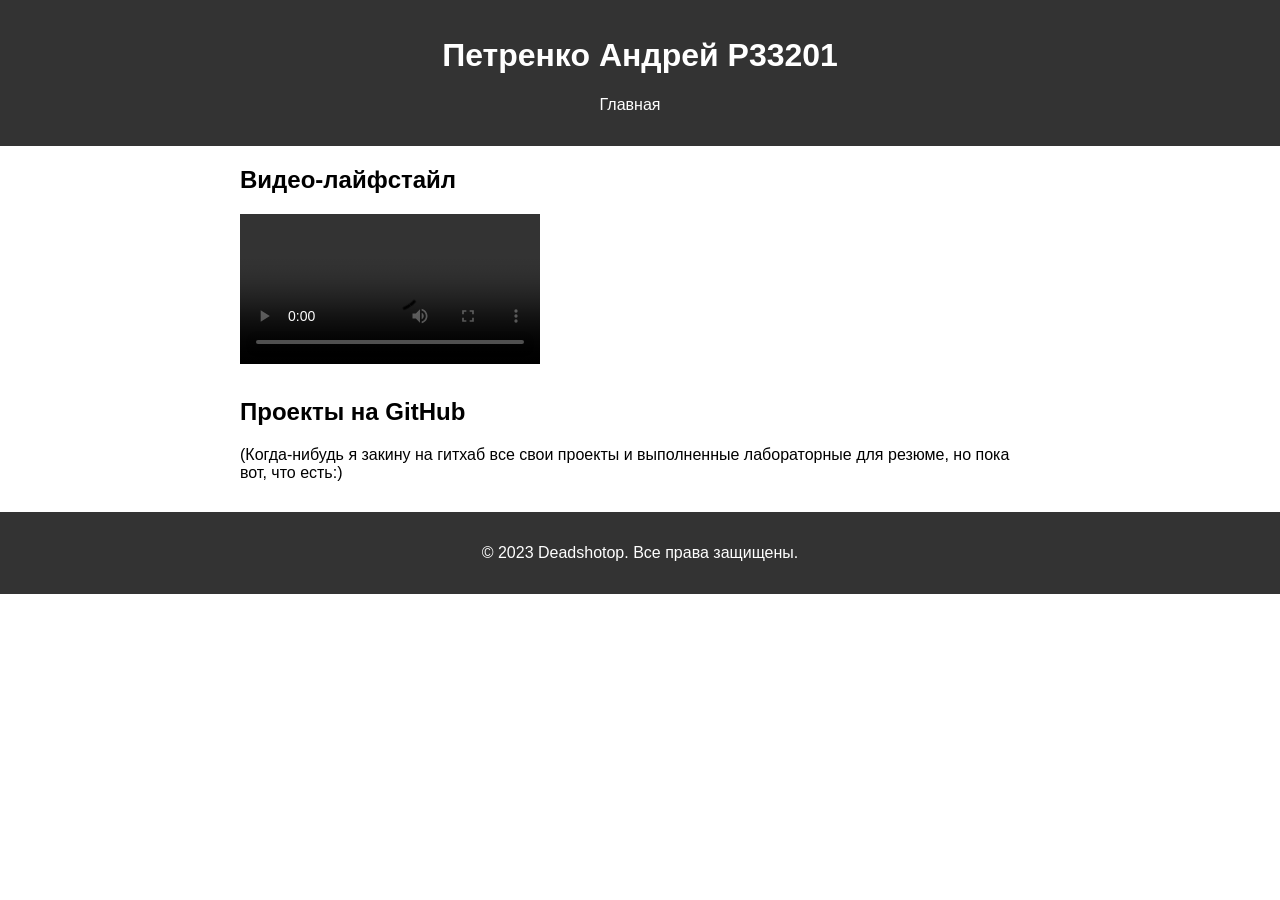
==== portfolio.html @ deb8d0fa "Add files via upload" ====
<!DOCTYPE html>
<html lang="en">
<head>
    <meta charset="UTF-8">
    <meta name="viewport" content="width=device-width, initial-scale=1.0">
    <link rel="stylesheet" href="style.css">
    <title>Портфолио</title>
</head>
<body>

    <header>
        <h1>Петренко Андрей P33201</h1>
        <nav>
            <ul>
                <li><a href="/index.html">Главная</a></li>
            </ul>
        </nav>
    </header>

    <main>
        <section>
            <h2>Видео-лайфстайл</h2>
            <video controls>
                <source src="vid/video.mp4" type="video/mp4">
            </video>
        </section>
        <section id="projects">
            <h2>Проекты на GitHub</h2>
            <p>(Когда-нибудь я закину на гитхаб все свои проекты и выполненные лабораторные для резюме, но пока вот, что есть:)</p>
            <ul id="github-projects"></ul>
        </section>
    </main>
    
    <footer>
        <p>&copy; 2023 Deadshotop. Все права защищены.</p>
    </footer>
    <script src="git.js"></script>
</body>
</html>
---- style.css ----
body {
    font-family: 'Arial', sans-serif;
    margin: 0;
    padding: 0;
}

header {
    background-color: #333;
    color: #fff;
    text-align: center;
    padding: 1em 0;
}

nav ul {
    list-style: none;
    padding: 0;
}

nav li {
    display: inline;
    margin-right: 20px;
}

nav a {
    color: #fff;
    text-decoration: none;
}

main {
    max-width: 800px;
    margin: 20px auto;
}

section {
    margin-bottom: 30px;
}

.slider-container {
    position: relative;
    overflow: hidden;
    margin: 20px 0;
    max-width: 400px;
    margin: 0 auto;
}

.slider {
    display: flex;
    transition: transform 0.7s ease-in-out;
}

.slider img {
    width: 100%;
    height: auto;
}

.slider-controls {
    margin-top: 10px;
    text-align: center;
}

.slider-controls button {
    background-color: #333;
    color: #fff;
    border: none;
    padding: 10px 20px;
    margin: 0 5px;
    cursor: pointer;
}

.slider-controls button:hover {
    background-color: #555;
}

img.profile-image {
    max-width: 30%;
    height: auto;
}

video {
    max-width: 50%;
    margin: 0 auto;
}

footer {
    background-color: #333;
    color: #fff;
    text-align: center;
    padding: 1em 0;
}
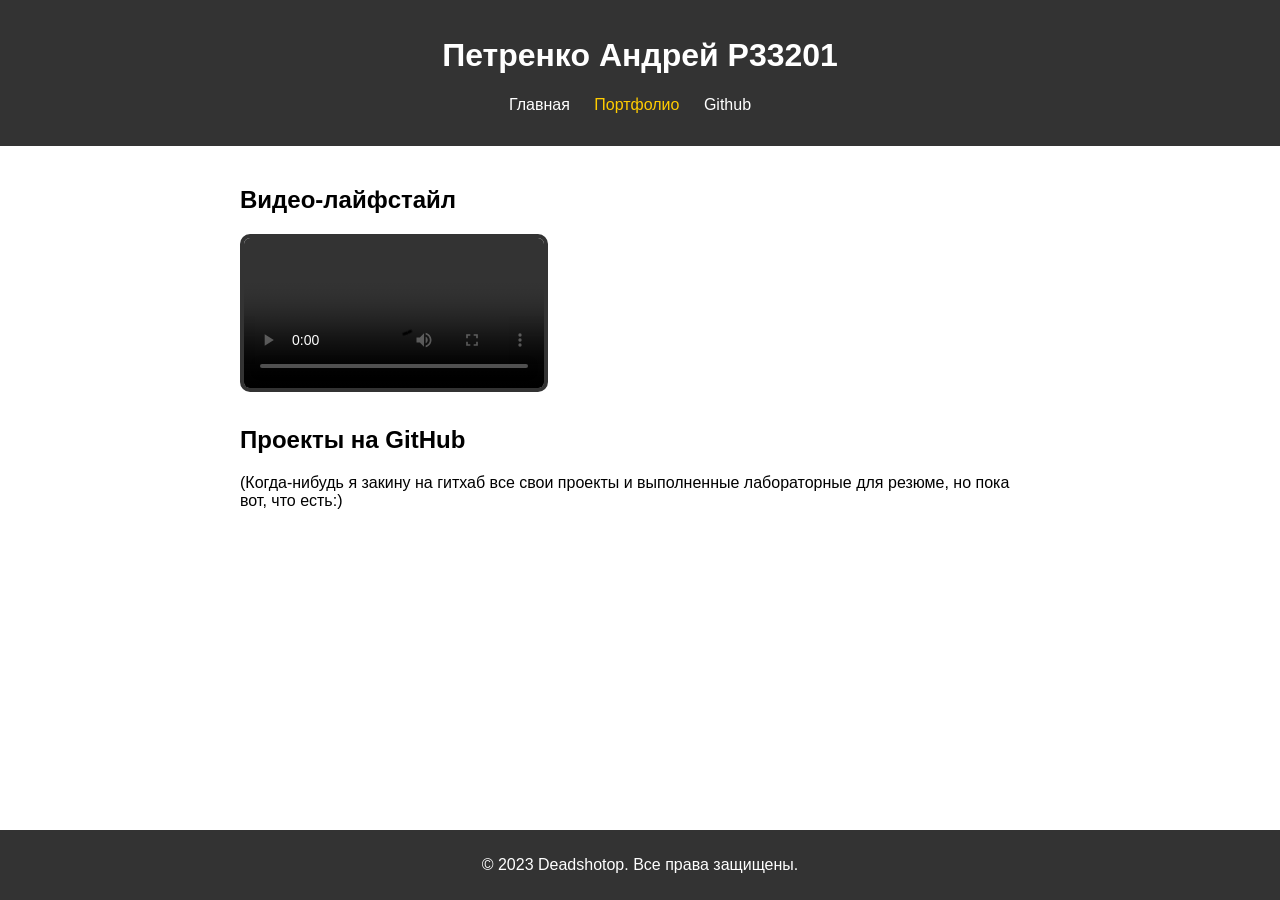
==== commit a9722f17: "Update portfolio.html" ====
--- a/portfolio.html
+++ b/portfolio.html
@@ -4,6 +4,7 @@
     <meta charset="UTF-8">
     <meta name="viewport" content="width=device-width, initial-scale=1.0">
     <link rel="stylesheet" href="style.css">
+    <link rel="stylesheet" href="git.css">
     <title>Портфолио</title>
 </head>
 <body>
@@ -12,7 +13,9 @@
         <h1>Петренко Андрей P33201</h1>
         <nav>
             <ul>
-                <li><a href="/index.html">Главная</a></li>
+               <li><a href="index.html">Главная</a></li>
+                <li><a href="portfolio.html" class="active">Портфолио</a></li>
+                <li><a href="https://github.com/Deadshotop">Github</a></li>
             </ul>
         </nav>
     </header>
--- a/style.css
+++ b/style.css
@@ -2,6 +2,9 @@
     font-family: 'Arial', sans-serif;
     margin: 0;
     padding: 0;
+    display: flex;
+    flex-direction: column;
+    min-height: 100vh;
 }
 
 header {
@@ -26,9 +29,16 @@
     text-decoration: none;
 }
 
+nav a.active {
+    color: #ffcc00;
+}
+
 main {
+    padding: 0 15px;
     max-width: 800px;
     margin: 20px auto;
+    margin-bottom: 60px;
+    flex: 1;
 }
 
 section {
@@ -39,8 +49,11 @@
     position: relative;
     overflow: hidden;
     margin: 20px 0;
-    max-width: 400px;
+    max-width: 738px;
+    max-height: 728px;
     margin: 0 auto;
+    border: 4px solid #333;
+    border-radius: 10px;
 }
 
 .slider {
@@ -72,18 +85,22 @@
 }
 
 img.profile-image {
-    max-width: 30%;
+    max-width: 50%;
     height: auto;
+    border: 2px solid #333;
+    border-radius: 10px;
 }
 
 video {
-    max-width: 50%;
+    max-width: 100%;
     margin: 0 auto;
+    border: 4px solid #333;
+    border-radius: 10px;
 }
 
 footer {
     background-color: #333;
     color: #fff;
     text-align: center;
-    padding: 1em 0;
+    padding: 10px;
 }
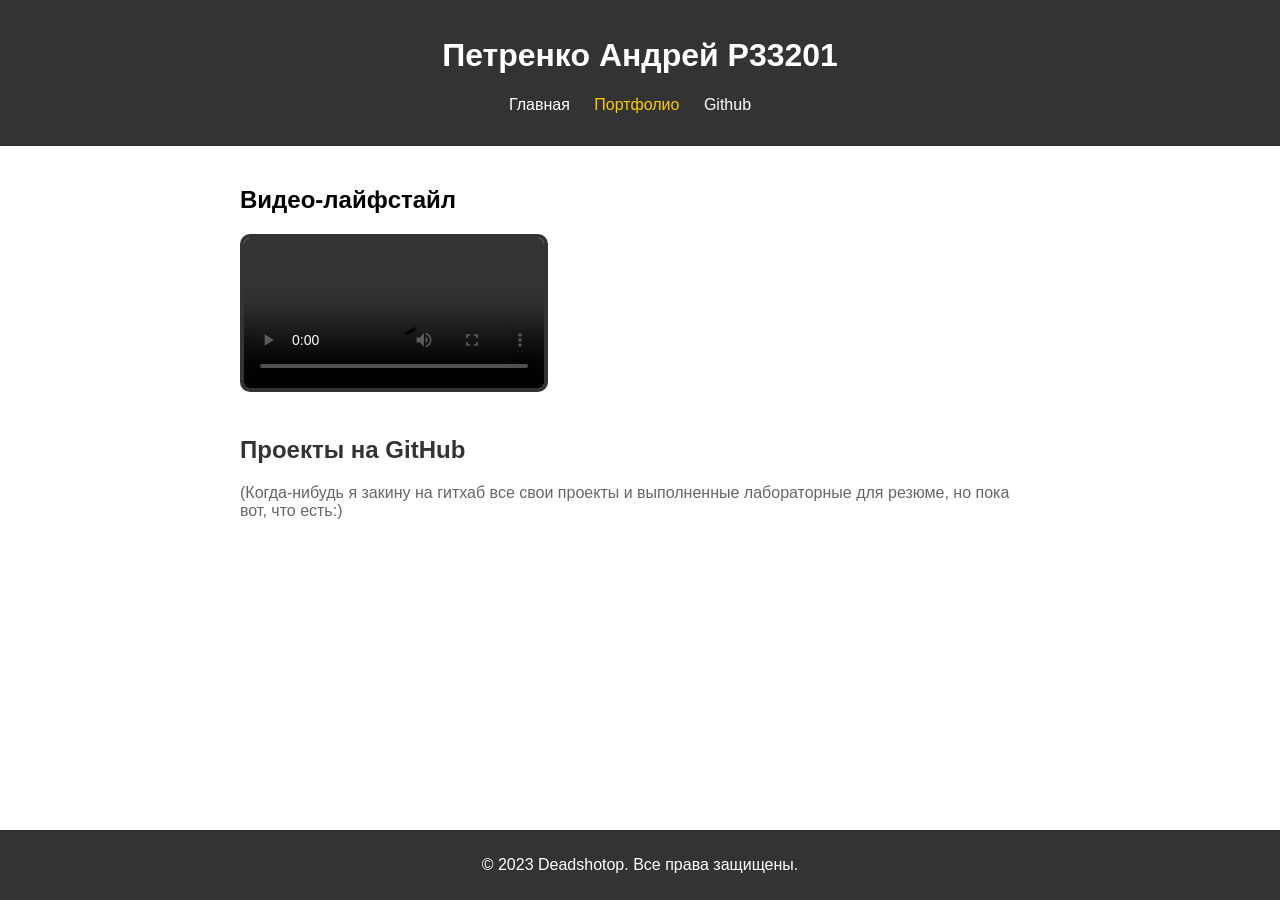
==== commit d96c8772: "Update portfolio.html" ====
--- a/portfolio.html
+++ b/portfolio.html
@@ -13,7 +13,7 @@
         <h1>Петренко Андрей P33201</h1>
         <nav>
             <ul>
-               <li><a href="index.html">Главная</a></li>
+               <li><a href="main.html">Главная</a></li>
                 <li><a href="portfolio.html" class="active">Портфолио</a></li>
                 <li><a href="https://github.com/Deadshotop">Github</a></li>
             </ul>
--- a/git.css
+++ b/git.css
@@ -0,0 +1,51 @@
+#projects {
+    margin-top: 40px;
+}
+
+#projects h2 {
+    color: #333;
+}
+
+#projects p {
+    color: #666;
+}
+
+#github-projects {
+    list-style: none;
+    padding: 0;
+    display: flex;
+    flex-wrap: wrap;
+    margin-top: 20px;
+}
+
+.project-item {
+    flex-basis: calc(50% - 20px);
+    background-color: #f4f4f4;
+    padding: 20px;
+    margin: 10px;
+    border-radius: 8px;
+    box-sizing: border-box;
+    transition: background-color 0.3s;
+}
+
+.project-item:hover {
+    background-color: #e0e0e0;
+}
+
+.project-item h3 {
+    color: #333;
+    margin-top: 0;
+}
+
+.project-item p {
+    color: #666;
+}
+
+.project-item a {
+    color: #007bff;
+    text-decoration: none;
+}
+
+.project-item a:hover {
+    text-decoration: underline;
+}
